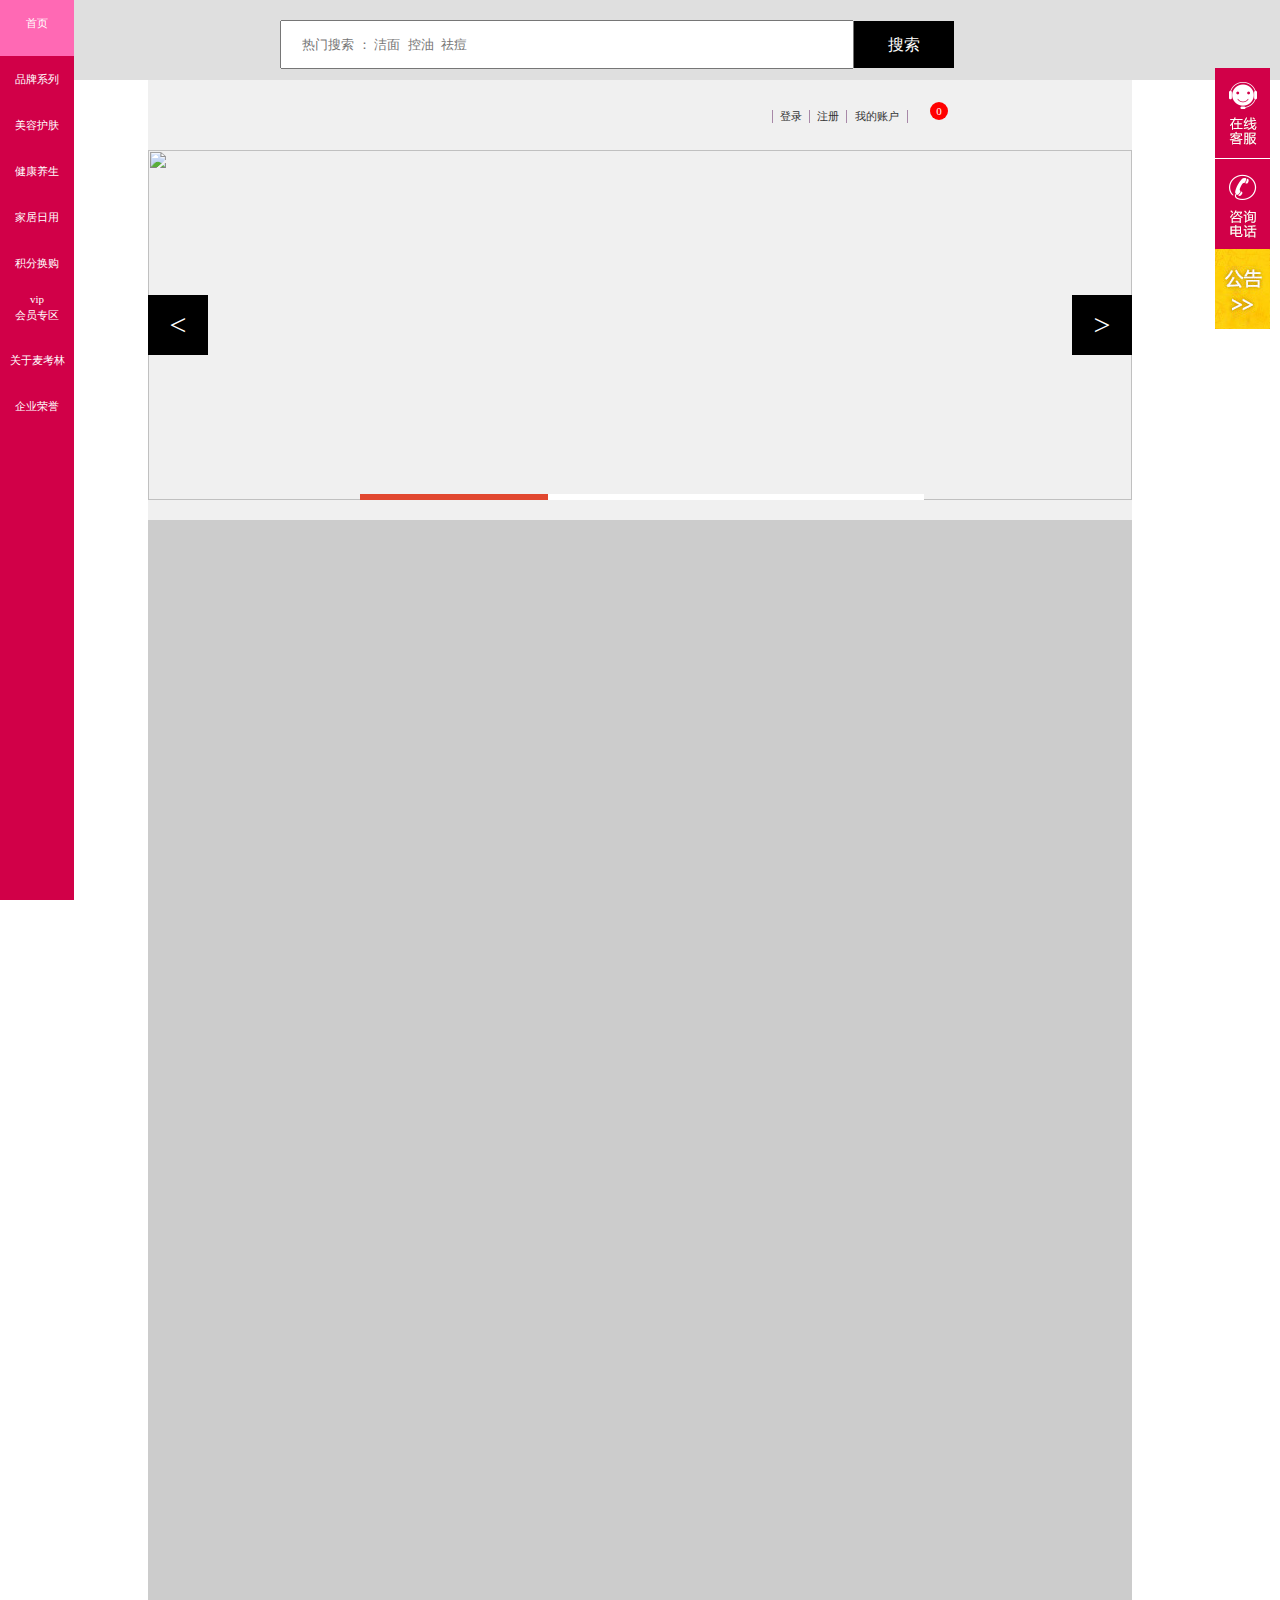
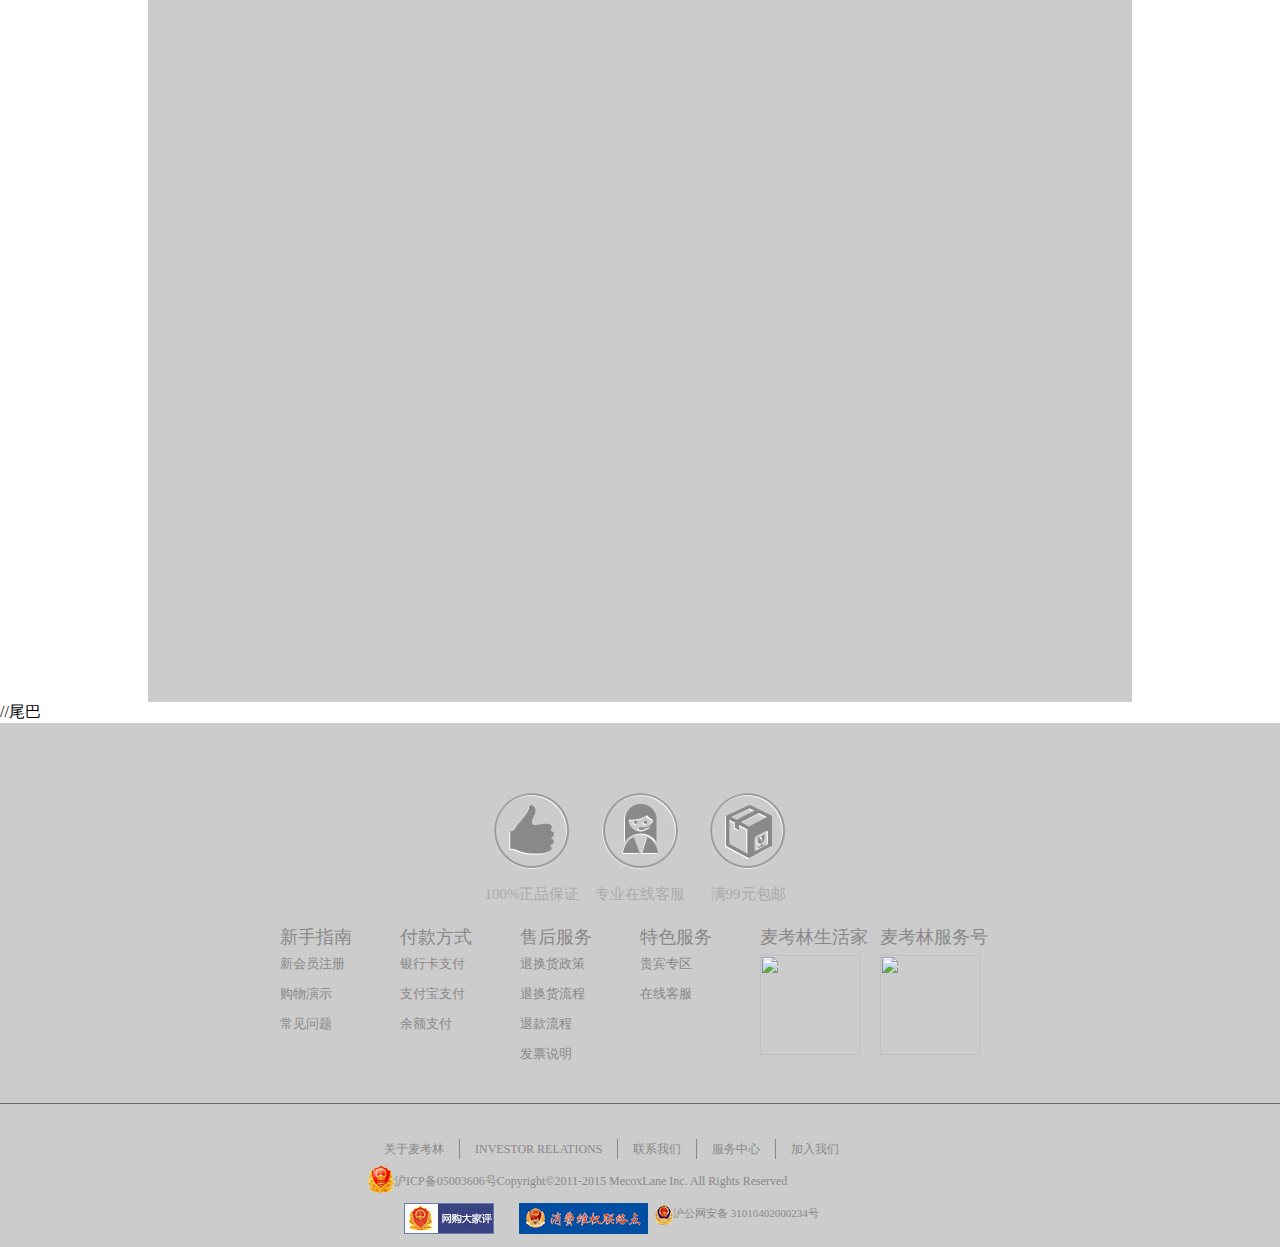
==== index.html @ c703c23b "麦考啦" ====
<!DOCTYPE html>
<html>
	<head>
		<meta charset="utf-8" />
		<title></title>
		<link rel="stylesheet" href="css/index.css" />
		<script src="http://apps.bdimg.com/libs/jquery/2.1.4/jquery.min.js"></script>
		<script src="js/jquery.cookie.js"></script>
		
	</head>
	<body>
		<!--导航-->
		<div id = "new_left">
			<ul>
				<li>  <a href="index.html">首页</a> </li>
				<li>  <a href="">品牌系列</a> 
					<div class="more">
						<div class="anmore">
							<a href="">维您</a>
							<a href="">LA CELLAR</a>
							<a href="">秘密花园</a>
							<a href="">SONOKO</a>
						</div>
						
					</div>	
				</li>
				<li>  <a href="list.html">美容护肤</a> </li>
				<li>  <a href="list.html">健康养生</a> </li>
				<li>  <a href="list.html">家居日用</a> </li>
				<li>  <a href="">积分换购</a> </li>
				<li>  <a href="">vip <br/>会员专区</a> </li>
				<li>  <a href="">关于麦考林</a> </li>
				<li>  <a href="">企业荣誉</a> </li>
			</ul>
		</div>
		<!--搜索-->
		<div id="vivo_head">
			<div class="search">
				<input type="text" placeholder="热门搜索 ： 洁面  控油  祛痘" class="inp1"/>
				<a href="" class="inp2">搜索</a>
				<p class="disapper"></p>
			</div>
			
		</div>
		<!--logo-->
		<div id="top_lcon" class="clearfix">
			<h1>
				<a href=""></a>
			</h1>
			<div class="sign">
				<p>
					<b class="Magnifier"></b>
				</p>
				<p><a href="sign.html">登录</a></p>
				<p><a href="register.html">注册</a></p>
				<p><a href="#:;">我的账户</a></p>
				<p>
					<a href="shoppCar.html" class="aa1"></a>
					<span class="num">0</span>
					<strong></strong>
				</p>
			</div>
		</div>
		
	<!--	banner-->
	<div id="banner">
		<div class="imgs">
			<img src="http://www.wm18.com/data/afficheimg/1452215477245145786.jpg" alt="" />
			<img src="http://www.wm18.com/data/afficheimg/1446859816349710428.jpg" alt="" />
			<img src="http://www.wm18.com/data/afficheimg/1432859737219522427.jpg" alt="" />
		</div>
		
		<ul class="subscript">
			<li class="add_color"></li>
			<li></li>
			<li></li>
		</ul>
		
		<ul class="click_btn">
			<a href="#:;" class="btn_right"> &gt </a>
			<a href="#:;" class="btn_left"> &lt </a>
		</ul>
	</div>
	<!--main-->
	<div id="main" class = "clearfix">
		<div class="skin">
	
		</div>
		
		<div class="nature">
			<div class="nat_left"></div>
			<div class="nat_img"></div>
			<div class="nath_right"></div>
		</div>
		
		<div class="healthy">
			
		</div>
		
		<div class="vitamin">
			<div class="nat_img"></div>
			<div class="vat_left"></div>
			
			<div class="vath_right"></div>
		</div>
		
		<div class="home">
			
		</div>
		
		<div class="skill">
			<div class="sat_left"></div>
			<div class="sat_right"></div>
			<div class="nat_img"></div>
		</div>
		
		<div class="honor">
			
		</div>
	
	</div>
	//尾巴
	<footer>
		<div class="under clearfix">
			<ul class="circular">
			<li>
				<span></span>
				<b><a href="#:;">100%正品保证</a></b>
			</li>
			<li>
				<span></span>
				<b><a href="#:;">专业在线客服</a></b>
			</li>
			<li>
				<span></span>
				<b><a href="#:;">满99元包邮</a></b>
			</li>
		</ul>
		<!--//第二个ul列表-->
		<ul class="links">
			<li>
				<p>新手指南</p>
				<a href="#:;">新会员注册</a>
				<a href="#:;">购物演示</a>
				<a href="#:;">常见问题</a>
			</li>
			<li>
				<p>付款方式</p>
				<a href="#:;">银行卡支付</a>
				<a href="#:;">支付宝支付</a>
				<a href="#:;">余额支付</a>
			</li>
			<li>
				<p>售后服务</p>
				<a href="#:;">退换货政策</a>
				<a href="#:;">退换货流程</a>
				<a href="#:;">退款流程</a>
				<a href="#:;">发票说明</a>
			</li>
			<li>
				<p>特色服务</p>
				<a href="#:;">贵宾专区</a>
				<a href="#:;">在线客服</a>
			</li>
			<li>
				<p>麦考林生活家</p>
				<img src="http://www.wm18.com/themes/newmmm/images/dingyue.jpg" alt="" />
			</li>
			<li>
				<p>麦考林服务号</p>
				<img src="http://www.wm18.com/themes/newmmm/images/fuwu.jpg" alt="" />
			</li>
		</ul>
			
		</div>
		<div class="lines"></div>
		<div class="btm">
			<li>
				<p>关于麦考林</p>
				<p>INVESTOR RELATIONS</p>
				<p>联系我们</p>
				<p>服务中心</p>
				<p>加入我们</p>
			</li>
			<li>
				<span></span>
				<p> 沪ICP备05003606号Copyright©2011-2015 MecoxLane Inc. All Rights Reserved</p>
			</li>
			<li>
				<img src="img/evaluate.jpg" alt="" />
				<img src="img/xfwqNew.jpg" alt="" />
				<span></span>
				<b>沪公网安备 31010402000234号</b>
			</li>
		</div>
		
	</footer>
	
	<div id="side">
		<div class="side_t">
			
		</div>
		<div class="side_phone">
			<p class="move_p"></p>
		</div>
		<div class="side_jump">
			
		</div>
		<div class="side_scroll">
			
		</div>
	</div>
	</body>
	<script src="js/index.js"></script>
</html>
---- css/index.css ----
html, body, ul, li, ol, dl, dd, dt, p, h1, h2, h3, h4, h5, h6, form, fieldset, legend, img, input, section, header, nav, main, footer {
  margin: 0;
  padding: 0; }

img {
  border: 0;
  display: block; }

a, u {
  text-decoration: none; }

ul, ol, li {
  list-style: none; }

h1, h2, h3, h4, h5, h6 {
  font-size: 16px;
  font-weight: 100; }

em, i {
  font-style: normal; }

b, strong {
  font-weight: 100; }

.clearfix:after {
  content: ".";
  clear: both;
  display: block;
  height: 0;
  overflow: hidden;
  visibility: hidden; }

#new_left {
  width: 100%;
  height: 100%; }
  #new_left > ul {
    width: 74px;
    height: 100%;
    background: #d10048;
    position: fixed;
    left: 0; }
    #new_left > ul > li {
      height: 46px;
      position: relative;
      background: url("http://www.wm18.com/themes/newmmm/images/menuLine.png") no-repeat 0 bottom; }
      #new_left > ul > li:hover {
        background: hotpink; }
      #new_left > ul > li > a {
        display: block;
        height: 100%;
        width: 100%;
        line-height: 46px;
        text-align: center;
        color: #fff;
        font-size: 11px; }
    #new_left > ul li:nth-child(1) {
      height: 56px; }
    #new_left > ul li:nth-child(7) a {
      line-height: 16px;
      margin-top: 5px; }
    #new_left > ul .more {
      width: 74px;
      height: 0; }
      #new_left > ul .more > .anmore {
        padding-top: 56px;
        width: 0px;
        height: 0%;
        position: fixed;
        left: 74px;
        top: 0;
        background: #ccc;
        opacity: 0;
        z-index: 2000; }
        #new_left > ul .more > .anmore > a {
          width: 74px;
          height: 46px;
          display: block;
          font-size: 11px;
          color: #eee;
          text-align: center;
          line-height: 45px;
          border-bottom: 1px solid #fff; }
          #new_left > ul .more > .anmore > a:hover {
            background: hotpink; }
        #new_left > ul .more > .anmore a:nth-child(1) {
          border-top: 1px solid #fff; }

/* sass */
#vivo_head {
  width: 100%;
  height: 80px;
  background: rgba(192, 192, 192, 0.5); }
  #vivo_head:hover .search p {
    display: block; }
  #vivo_head > .search {
    padding-top: 20px;
    width: 720px;
    margin: 0 auto; }
    #vivo_head > .search:hover p {
      display: block; }
    #vivo_head > .search .inp1 {
      width: 550px;
      height: 45px;
      display: block;
      float: left;
      padding-left: 20px;
      outline: none; }
    #vivo_head > .search .inp2 {
      width: 100px;
      height: 47px;
      background: #000;
      display: block;
      float: left;
      color: #fff;
      text-align: center;
      line-height: 47px;
      margin-top: 1px; }
      #vivo_head > .search .inp2:hover {
        background: red; }
    #vivo_head > .search p {
      float: left;
      width: 26px;
      height: 24px;
      margin-top: 12px;
      margin-left: 10px;
      background: url("http://www.wm18.com/themes/newmmm/images/vivo-head-ico.png") no-repeat;
      background-position: -85px 0px;
      display: none; }
      #vivo_head > .search p:hover {
        background-position: -85px -24px; }

#top_lcon {
  width: 984px;
  height: 70px;
  margin: 0 auto;
  background: #f0f0f0;
  overflow: hidden; }
  #top_lcon > h1 {
    width: 314px;
    height: 34px;
    background: url("http://www.wm18.com/themes/newmmm/images/newlogo.png") no-repeat;
    margin-top: 20px;
    float: left; }
  #top_lcon .sign {
    width: 380px;
    height: 40px;
    float: left;
    margin-left: 288px;
    margin-top: 30px; }
    #top_lcon .sign p {
      float: left;
      height: 13px;
      font-size: 11px;
      text-align: center;
      line-height: 13px;
      border-right: 1px solid #a888a8; }
      #top_lcon .sign p > a {
        color: #333; }
    #top_lcon .sign p:nth-of-type(1) {
      width: 22px;
      height: 13px;
      position: relative; }
      #top_lcon .sign p:nth-of-type(1) > b {
        display: block;
        background: #ccc;
        width: 22px;
        height: 22px;
        background: url("http://www.wm18.com/themes/newmmm/images/vivo-head-ico.png") no-repeat;
        background-position: -12px -12px;
        position: absolute;
        top: -4px; }
    #top_lcon .sign p:nth-of-type(2) {
      width: 36px; }
    #top_lcon .sign p:nth-of-type(3) {
      width: 36px; }
    #top_lcon .sign p:nth-of-type(4) {
      width: 60px; }
    #top_lcon .sign p:nth-of-type(5) {
      position: relative;
      border-right: 0; }
      #top_lcon .sign p:nth-of-type(5) .aa1 {
        margin-left: 10px;
        width: 24px;
        height: 20px;
        display: block;
        float: left;
        background: url("http://www.wm18.com/themes/newmmm/images/vivo-head-ico.png") no-repeat;
        background-position: -220px 0; }
      #top_lcon .sign p:nth-of-type(5) span {
        background: #FF0000;
        border-radius: 50%;
        width: 18px;
        height: 18px;
        color: #fff;
        display: block;
        position: absolute;
        top: -8px;
        left: 22px;
        text-align: center;
        line-height: 18px;
        float: left; }
      #top_lcon .sign p:nth-of-type(5) strong {
        display: block;
        margin-left: 12px;
        float: left;
        width: 170px;
        height: 17px;
        background: url("http://www.wm18.com/themes/newmmm/images/tel-call.png") no-repeat; }

#banner {
  width: 984px;
  height: 370px;
  background: #f0f0f0;
  margin: 0 auto;
  position: relative; }
  #banner .imgs img {
    width: 984px;
    height: 350px;
    position: absolute;
    display: none; }
  #banner .imgs img:nth-of-type(1) {
    display: block; }
  #banner .subscript {
    width: 564px;
    position: absolute;
    bottom: 20px;
    right: 208px;
    z-index: 10; }
    #banner .subscript .add_color {
      background: #e1472f; }
    #banner .subscript > li {
      width: 188px;
      height: 6px;
      background: #fff;
      float: left; }
  #banner .click_btn > a {
    width: 60px;
    height: 60px;
    background: #000000;
    position: absolute;
    color: #fff;
    z-index: 10;
    top: 145px;
    font-size: 30px;
    text-align: center;
    line-height: 60px; }
    #banner .click_btn > a:hover {
      background: #e1472f; }
  #banner .click_btn a:nth-child(1) {
    right: 0; }

#main {
  width: 984px;
  margin: 0 auto;
  background: #ccc; }
  #main .modular_tow {
    margin-top: 4px;
    width: 324px;
    height: 194px;
    margin-right: 4px;
    float: left;
    background: #fff;
    position: relative; }
    #main .modular_tow:hover {
      background: #eeafce; }
    #main .modular_tow:hover span {
      border: 20px solid;
      border-color: transparent transparent transparent #eeafce; }
    #main .modular_tow > .show {
      width: 132px;
      height: 194px;
      padding: 0 18px 0 12px;
      float: left; }
      #main .modular_tow > .show h2 {
        width: 132px;
        font-weight: 900;
        color: #000;
        float: left;
        font-size: 13px;
        padding-top: 22px; }
      #main .modular_tow > .show tt {
        margin-top: 70px;
        display: block;
        width: 132px;
        color: #969696; }
      #main .modular_tow > .show p {
        color: red;
        font-size: 12px; }
    #main .modular_tow > img {
      display: block;
      float: left;
      width: 162px;
      height: 194px; }
    #main .modular_tow > span {
      display: block;
      border: 20px solid;
      border-color: transparent transparent transparent #fff;
      position: absolute;
      top: 100px;
      left: 162px; }
  #main .modular {
    width: 324px;
    height: 194px;
    margin-right: 4px;
    float: left;
    background: #fff;
    position: relative;
    margin-top: 4px; }
    #main .modular:hover {
      background: #eeafce; }
    #main .modular:hover span {
      border: 20px solid;
      border-color: transparent transparent transparent #eeafce; }
    #main .modular > .show {
      width: 132px;
      height: 194px;
      padding: 0 18px 0 12px;
      float: left; }
      #main .modular > .show h2 {
        width: 132px;
        font-weight: 900;
        color: #000;
        float: left;
        font-size: 13px;
        padding-top: 22px; }
      #main .modular > .show tt {
        margin-top: 70px;
        display: block;
        width: 132px;
        color: #969696; }
      #main .modular > .show p {
        margin-bottom: 0px;
        color: red; }
    #main .modular > img {
      display: block;
      float: left;
      width: 162px;
      height: 194px; }
    #main .modular > span {
      display: block;
      border: 20px solid;
      border-color: transparent transparent transparent #fff;
      position: absolute;
      top: 100px;
      left: 162px; }
    #main .modular .enlarge {
      position: absolute;
      top: 0px;
      left: 0px;
      height: 588px;
      display: none;
      background: #fff;
      z-index: 1000; }
      #main .modular .enlarge > img {
        width: 324px;
        height: 193px; }
      #main .modular .enlarge > h2 {
        width: 276px;
        margin: 0 auto;
        font-size: 13px;
        color: #969696;
        font-weight: 900;
        margin-top: 14px; }
      #main .modular .enlarge > tt {
        display: block;
        font-size: 13px;
        color: #969696;
        margin: 0 auto;
        width: 276px;
        padding-top: 14px; }
      #main .modular .enlarge > b {
        margin-top: 30px;
        display: inline-block;
        width: 30px;
        height: 30px;
        margin-left: 220px;
        border-radius: 50%;
        background: red;
        position: relative;
        overflow: hidden; }
        #main .modular .enlarge > b > img {
          position: absolute;
          left: -218px;
          top: 5px; }
      #main .modular .enlarge > a {
        display: inline-block;
        height: 30px;
        position: absolute;
        top: 312px;
        left: 250px;
        text-align: center;
        line-height: 30px;
        color: #696;
        font-size: 13px; }
      #main .modular .enlarge > .sample {
        padding-top: 30px; }
        #main .modular .enlarge > .sample > img {
          width: 84px;
          height: 74px;
          float: left; }
    #main .modular .pear {
      display: block;
      width: 30px;
      height: 30px;
      border-radius: 50%;
      position: absolute;
      left: 280px;
      top: 3px;
      background: url("http://www.wm18.com/themes/newmmm/images/vivo-head-ico.png") no-repeat;
      background-position: -84px 0; }
  #main .skin {
    width: 984px;
    height: 198px;
    background: #ccc; }
    #main .skin .img1 {
      width: 324px;
      height: 194px;
      float: left;
      margin-right: 4px; }
      #main .skin .img1 > img {
        width: 100%;
        height: 100%;
        margin-top: 4px; }
  #main .nature {
    width: 984px;
    height: 396px; }
    #main .nature > .nat_left {
      width: 324px;
      height: 390px;
      margin-right: 4px;
      float: left; }
    #main .nature > .nat_img {
      width: 324px;
      height: 390px;
      float: left;
      margin-top: 4px;
      margin-right: 4px;
      background: url("http://www.wm18.com/data/afficheimg/1490294065358480530.jpg"); }
    #main .nature > .nat_right {
      width: 324px;
      height: 390px;
      float: left; }
  #main .healthy {
    width: 984px;
    height: 198px;
    background: #ccc; }
    #main .healthy .img1 {
      width: 324px;
      height: 194px;
      float: left;
      margin-right: 4px; }
      #main .healthy .img1 > img {
        width: 100%;
        height: 100%;
        margin-top: 4px; }
  #main .vitamin {
    width: 984px;
    height: 396px; }
    #main .vitamin > .vat_left {
      width: 324px;
      height: 390px;
      margin-right: 4px;
      float: left; }
    #main .vitamin > .nat_img {
      width: 324px;
      height: 390px;
      float: left;
      margin-top: 4px;
      margin-right: 4px;
      background: url("http://www.wm18.com/data/afficheimg/1490294291246837565.jpg"); }
    #main .vitamin > .vat_right {
      width: 324px;
      height: 390px;
      float: left; }
  #main .home {
    width: 984px;
    height: 198px;
    background: #ccc; }
    #main .home .img1 {
      width: 324px;
      height: 194px;
      float: left;
      margin-right: 4px; }
      #main .home .img1 > img {
        width: 100%;
        height: 100%;
        margin-top: 4px; }
  #main .skill {
    width: 984px;
    height: 396px; }
    #main .skill > .sat_left {
      width: 324px;
      height: 390px;
      margin-right: 4px;
      float: left; }
    #main .skill > .nat_img {
      width: 324px;
      height: 390px;
      float: left;
      margin-top: 4px;
      margin-right: 4px;
      background: url("http://www.wm18.com/data/afficheimg/1490297963897895043.jpg"); }
    #main .skill > .sat_right {
      width: 324px;
      height: 390px;
      float: left; }
  #main .honor .modular_three {
    margin-top: 4px;
    width: 487px;
    height: 194px;
    margin-right: 4px;
    float: left;
    background: #fff;
    position: relative; }
    #main .honor .modular_three > .show {
      width: 195px;
      height: 194px;
      padding: 0 18px 0 12px;
      float: left; }
      #main .honor .modular_three > .show h2 {
        width: 172px;
        font-weight: 900;
        color: #000;
        float: left;
        font-size: 13px;
        padding-top: 22px; }
      #main .honor .modular_three > .show tt {
        margin-top: 70px;
        display: block;
        width: 172px;
        color: #969696; }
      #main .honor .modular_three > .show p {
        color: red;
        font-size: 12px; }
    #main .honor .modular_three > img {
      display: block;
      float: left;
      width: 262px;
      height: 194px; }
    #main .honor .modular_three > span {
      display: block;
      border: 20px solid;
      border-color: transparent transparent transparent #fff;
      position: absolute;
      top: 100px;
      left: 225px; }

footer {
  width: 100%;
  height: 524px;
  background: #ccc; }
  footer > .under {
    width: 984px;
    height: 380px;
    margin: 0 auto;
    overflow: hidden; }
    footer > .under > .circular {
      width: 324px;
      height: 132px;
      margin: 0 auto;
      margin-top: 70px; }
      footer > .under > .circular li {
        float: left;
        width: 108px; }
        footer > .under > .circular li span {
          width: 76px;
          height: 76px;
          display: block;
          border-radius: 50%;
          margin: 0 auto;
          background: url(../img/footer-bg.png); }
        footer > .under > .circular li b {
          width: 108px; }
          footer > .under > .circular li b > a {
            width: 108px;
            display: block;
            margin: 0 auto;
            height: 50px;
            line-height: 50px;
            font-size: 15px;
            text-align: center;
            color: #aaa; }
      footer > .under > .circular li:nth-of-type(2) span {
        background-position: 0 -106px; }
      footer > .under > .circular li:nth-child(3) span {
        background-position: 0 -212px; }
    footer > .under > .links {
      width: 720px;
      height: 176px;
      margin: 0 auto; }
      footer > .under > .links > li {
        float: left;
        width: 120px; }
        footer > .under > .links > li img {
          width: 100px;
          height: 100px;
          display: block;
          margin-top: 6px; }
        footer > .under > .links > li p {
          font-size: 18px;
          color: #888; }
        footer > .under > .links > li a {
          display: block;
          height: 30px;
          line-height: 30px;
          color: #888;
          font-size: 13px; }
          footer > .under > .links > li a:hover {
            color: #666; }
  footer .lines {
    height: 1px;
    width: 100%;
    background: #666; }
  footer .btm {
    width: 984px;
    margin: 0 auto; }
    footer .btm li:nth-child(1) {
      height: 20px;
      width: 542px;
      margin: 0 auto;
      margin-top: 35px; }
      footer .btm li:nth-child(1) p {
        font-size: 12px;
        height: 20px;
        color: #888;
        padding: 0 15px;
        float: left;
        line-height: 20px;
        border-right: 1px solid #888; }
        footer .btm li:nth-child(1) p:hover {
          color: #666; }
      footer .btm li:nth-child(1) p:nth-child(5) {
        border-right: 0; }
    footer .btm li:nth-child(2) {
      height: 20px;
      width: 544px;
      margin: 14px  auto 0; }
      footer .btm li:nth-child(2) span {
        display: block;
        width: 26px;
        height: 28px;
        background: url(../img/newicon.png);
        float: left;
        margin-top: -8px; }
      footer .btm li:nth-child(2) p {
        font-size: 12px;
        height: 20px;
        color: #888;
        float: left; }
    footer .btm li:nth-child(3) {
      width: 472px;
      height: 30px;
      margin: 10px auto 0;
      position: relative; }
      footer .btm li:nth-child(3) img {
        float: left;
        margin-right: 25px; }
      footer .btm li:nth-child(3) span {
        width: 20px;
        height: 20px;
        display: inline-block;
        background: url(../img/beian.png);
        position: absolute;
        left: 250px;
        top: 2px; }
      footer .btm li:nth-child(3) b {
        color: #888;
        font-size: 11px; }

#side {
  width: 55px;
  height: 296px;
  position: fixed;
  top: 68px;
  right: 10px; }
  #side .side_t {
    width: 55px;
    height: 90px;
    background: url("../img/rightSider_01.png");
    border-bottom: 1px solid #fff; }
  #side .side_phone {
    width: 55px;
    height: 90px;
    background: url("../img/rightSider_02.png");
    position: relative;
    transition: 1s; }
    #side .side_phone > p {
      height: 90px;
      width: 230px;
      background: url(../img/kefu1.png);
      position: absolute;
      left: -300px;
      display: none; }
  #side .side_jump {
    width: 55px;
    height: 80px;
    background: url("../img/gonggao.jpg"); }
  #side .side_scroll {
    width: 55px;
    height: 35px;
    background: url(../img/rightSider_04.png);
    display: none; }

/*# sourceMappingURL=index.css.map */
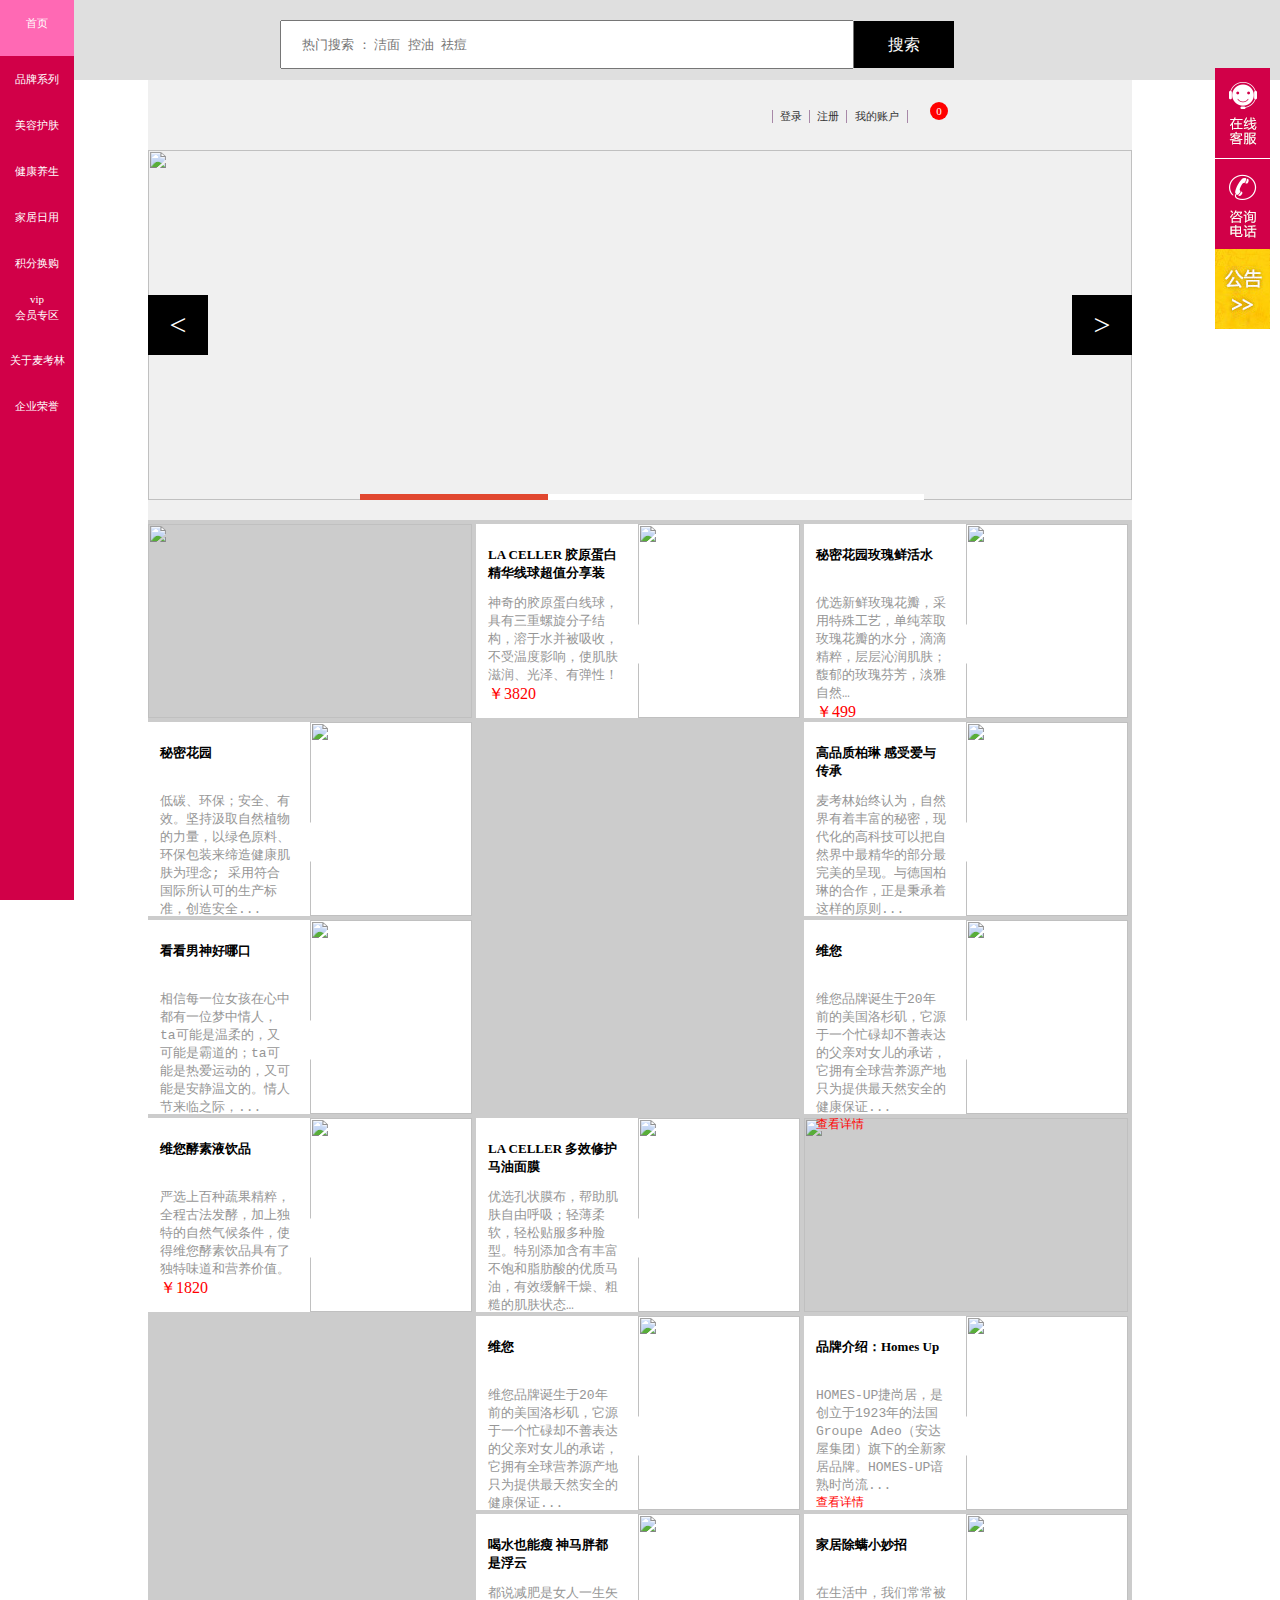
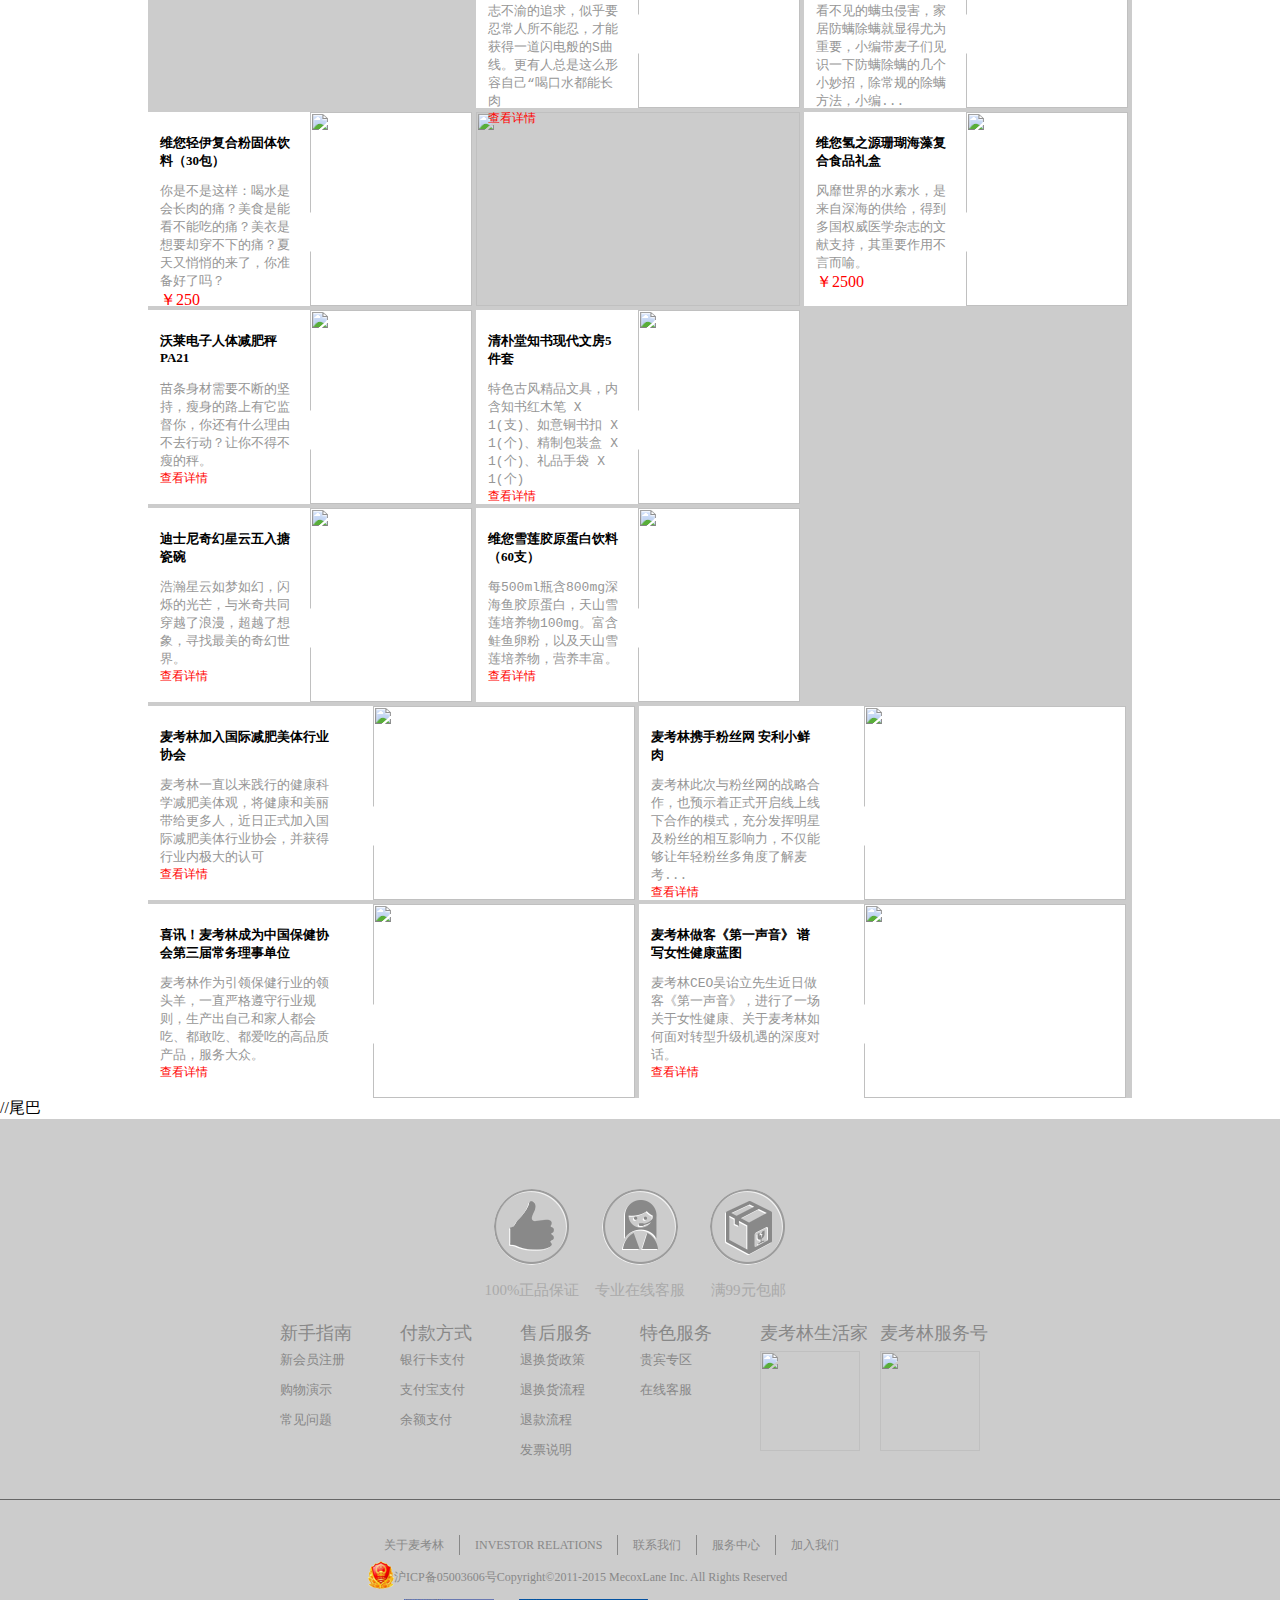
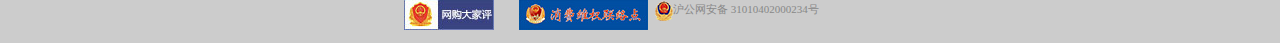
==== commit 98e7e6e5: "aaa" ====
--- a/index.html
+++ b/index.html
@@ -4,7 +4,7 @@
 		<meta charset="utf-8" />
 		<title></title>
 		<link rel="stylesheet" href="css/index.css" />
-		<script src="http://apps.bdimg.com/libs/jquery/2.1.4/jquery.min.js"></script>
+		<script src="js/jquery-1.11.0.js"></script>
 		<script src="js/jquery.cookie.js"></script>
 		
 	</head>
